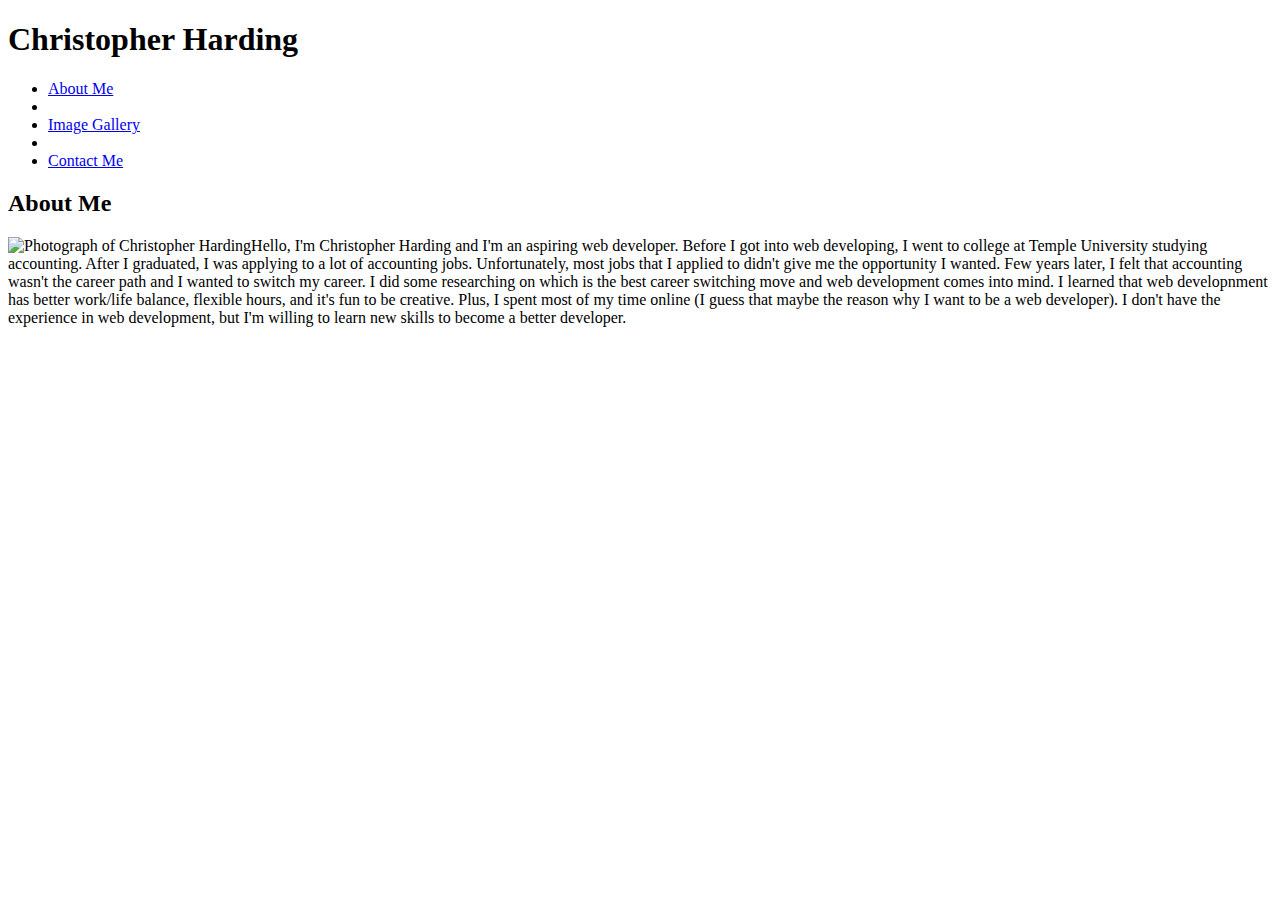
==== about.html @ 770f9299 "Committing Personal Project" ====
<!DOCTYPE html>
<html>
	<head>
		<meta charset="utf-8">
		<meta name="viewport" content="width=device-width, initial-scale=1">
		<title>About Me</title>
		<link rel=stylesheet href ="stylesheets/main.css">
		<link href="https://fonts.googleapis.com/css?family=Monoton" rel="stylesheet">
	</head>

	
	<body>
		<header>
			<h1>Christopher Harding</h1>
			
			<nav>
				<ul class="nav-main">
					<li><a href="#" class="selected">About Me</a><li>
					<li><a href="#">Image Gallery</a><li>
					<li><a href="#">Contact Me</a></li>
				</ui>
			</nav>
		</header>

	    <div id="wrapper">
	    	<h2>About Me</h2>
	    	
	    	<section>
	    		<p><img src="img/chris.jpg" alt="Photograph of Christopher Harding" class="profile-picture">Hello, I'm Christopher Harding and I'm an aspiring web developer. Before I got into web developing, I went to college at Temple University studying accounting.  After I graduated, I was applying to a lot of accounting jobs. Unfortunately, most jobs that I applied to didn't give me the opportunity I wanted. Few years later, I felt that accounting wasn't the career path and I wanted to switch my career. I did some researching on which is the best career switching move and web development comes into mind. I learned that web developnment has better work/life balance, flexible hours, and it's fun to be creative. Plus, I spent most of my time online (I guess that maybe the reason why I want to be a web developer). I don't have the experience in web development, but I'm willing to learn new skills to become a better developer. </p>
			
	    	</section>
		

		</div>

		

	</body>
</html>
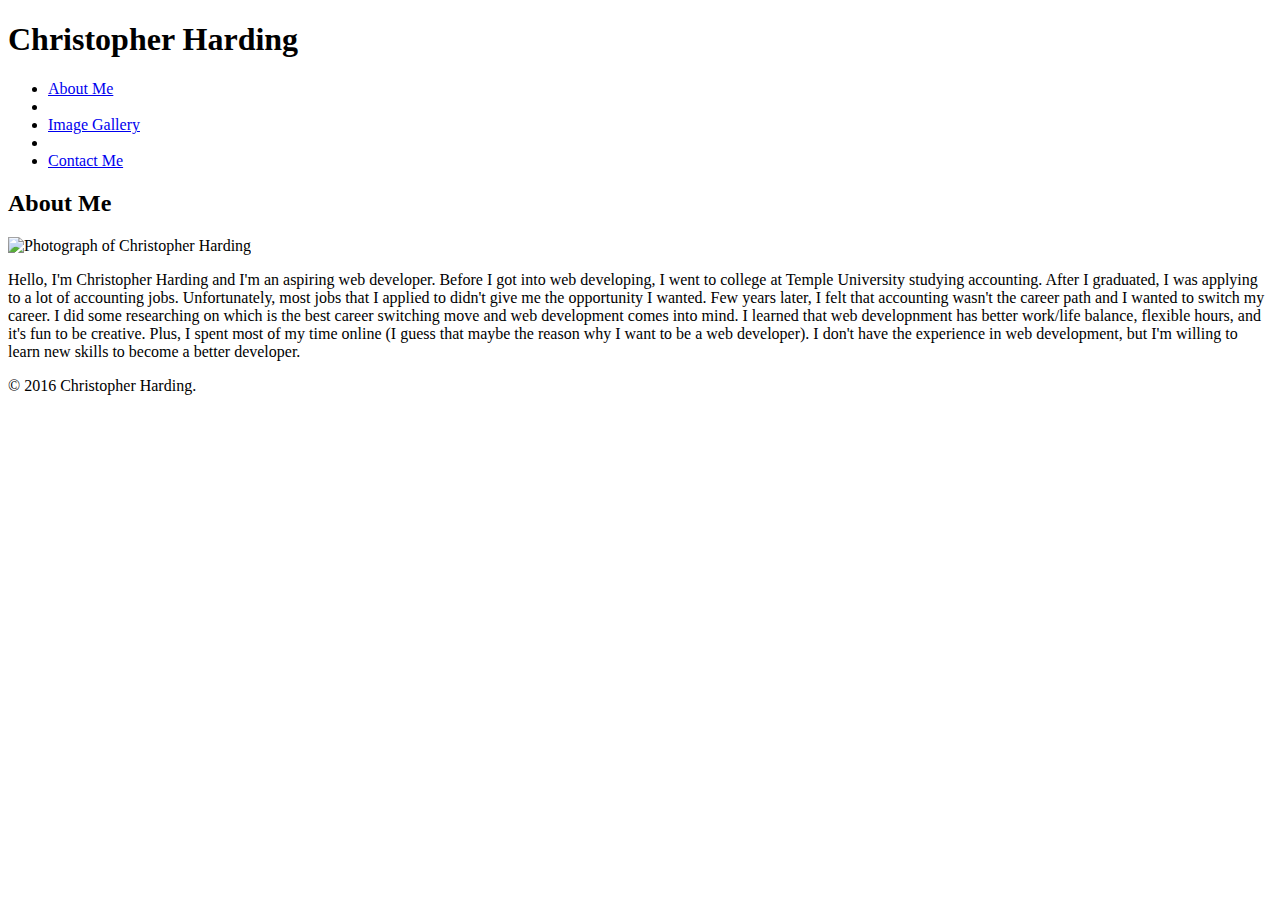
==== commit 484a8be6: "Altered Website Project" ====
--- a/about.html
+++ b/about.html
@@ -15,23 +15,27 @@
 			
 			<nav>
 				<ul class="nav-main">
-					<li><a href="#" class="selected">About Me</a><li>
-					<li><a href="#">Image Gallery</a><li>
-					<li><a href="#">Contact Me</a></li>
+					<li><a href="about.html" class="selected">About Me</a><li>
+					<li><a href="image.html">Image Gallery</a><li>
+					<li><a href="contact.html">Contact Me</a></li>
 				</ui>
 			</nav>
 		</header>
+		
+	    <div id="wrapper">
+	    	  <section>
+	    		<h2>About Me</h2>
+	    		<img src="img/chris.jpg" alt="Photograph of Christopher Harding" class="profile-picture">
 
-	    <div id="wrapper">
-	    	<h2>About Me</h2>
-	    	
-	    	<section>
-	    		<p><img src="img/chris.jpg" alt="Photograph of Christopher Harding" class="profile-picture">Hello, I'm Christopher Harding and I'm an aspiring web developer. Before I got into web developing, I went to college at Temple University studying accounting.  After I graduated, I was applying to a lot of accounting jobs. Unfortunately, most jobs that I applied to didn't give me the opportunity I wanted. Few years later, I felt that accounting wasn't the career path and I wanted to switch my career. I did some researching on which is the best career switching move and web development comes into mind. I learned that web developnment has better work/life balance, flexible hours, and it's fun to be creative. Plus, I spent most of my time online (I guess that maybe the reason why I want to be a web developer). I don't have the experience in web development, but I'm willing to learn new skills to become a better developer. </p>
-			
+	    		<p class = "about"> Hello, I'm Christopher Harding and I'm an aspiring web developer. Before I got into web developing, I went to college at Temple University studying accounting.  After I graduated, I was applying to a lot of accounting jobs. Unfortunately, most jobs that I applied to didn't give me the opportunity I wanted. Few years later, I felt that accounting wasn't the career path and I wanted to switch my career. I did some researching on which is the best career switching move and web development comes into mind. I learned that web developnment has better work/life balance, flexible hours, and it's fun to be creative. Plus, I spent most of my time online (I guess that maybe the reason why I want to be a web developer). I don't have the experience in web development, but I'm willing to learn new skills to become a better developer. </p>
 	    	</section>
+	    </div>
+	    
 		
 
-		</div>
+		<footer>
+		 <p> &copy; 2016 Christopher Harding. </p>
+		</footer>
 
 		
 
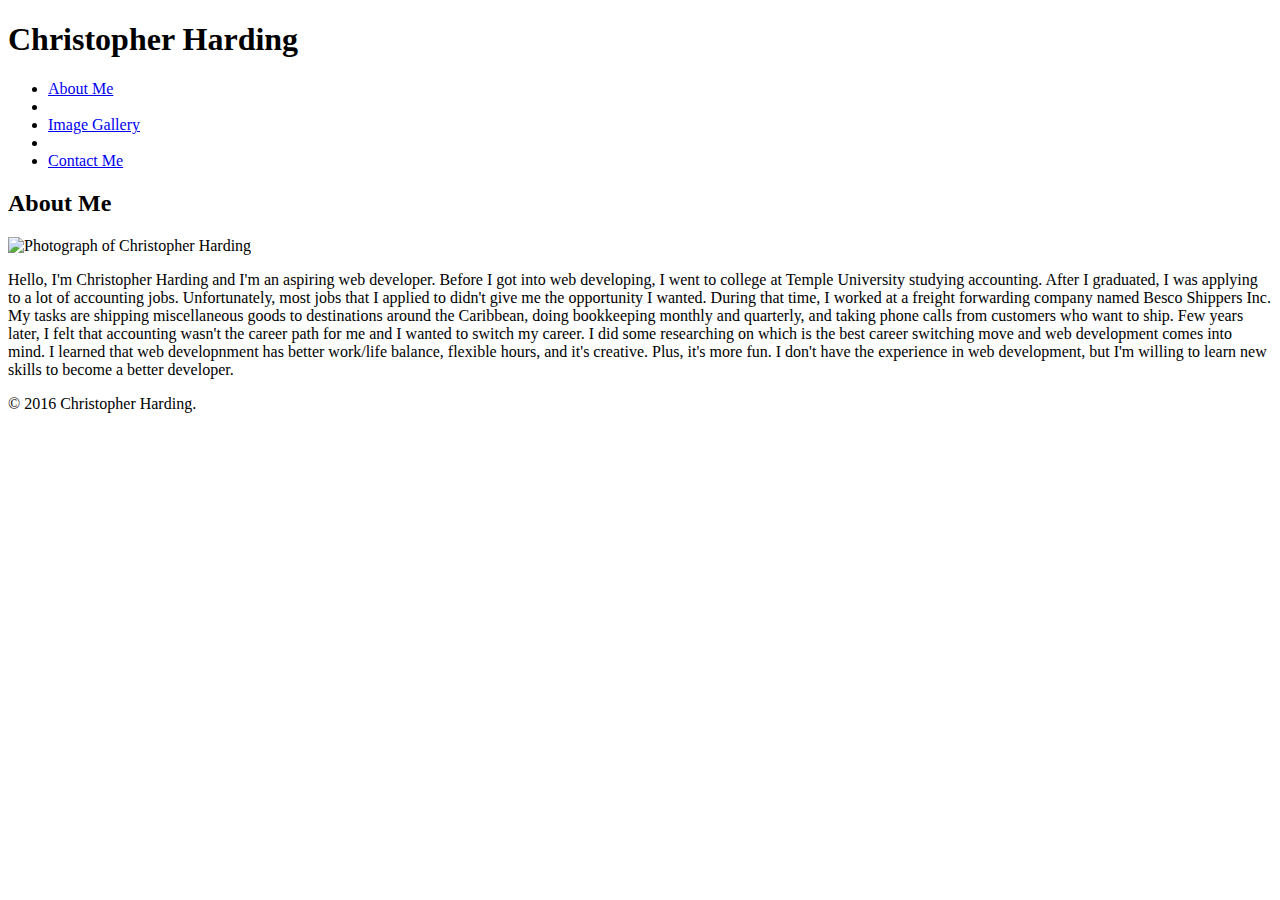
==== commit e5f8064f: "Changed description and Added Border for the headers" ====
--- a/about.html
+++ b/about.html
@@ -15,9 +15,9 @@
 			
 			<nav>
 				<ul class="nav-main">
-					<li><a href="about.html" class="selected">About Me</a><li>
-					<li><a href="image.html">Image Gallery</a><li>
-					<li><a href="contact.html">Contact Me</a></li>
+					<li><a href="about.html" id="about_me" class="selected">About Me</a><li>
+					<li><a href="image.html" id="image">Image Gallery</a><li>
+					<li><a href="contact.html" id="contact" >Contact Me</a></li>
 				</ui>
 			</nav>
 		</header>
@@ -27,7 +27,7 @@
 	    		<h2>About Me</h2>
 	    		<img src="img/chris.jpg" alt="Photograph of Christopher Harding" class="profile-picture">
 
-	    		<p class = "about"> Hello, I'm Christopher Harding and I'm an aspiring web developer. Before I got into web developing, I went to college at Temple University studying accounting.  After I graduated, I was applying to a lot of accounting jobs. Unfortunately, most jobs that I applied to didn't give me the opportunity I wanted. Few years later, I felt that accounting wasn't the career path and I wanted to switch my career. I did some researching on which is the best career switching move and web development comes into mind. I learned that web developnment has better work/life balance, flexible hours, and it's fun to be creative. Plus, I spent most of my time online (I guess that maybe the reason why I want to be a web developer). I don't have the experience in web development, but I'm willing to learn new skills to become a better developer. </p>
+	    		<p class = "about"> Hello, I'm Christopher Harding and I'm an aspiring web developer. Before I got into web developing, I went to college at Temple University studying accounting.  After I graduated, I was applying to a lot of accounting jobs. Unfortunately, most jobs that I applied to didn't give me the opportunity I wanted. During that time, I worked at a freight forwarding company named Besco Shippers Inc. My tasks are shipping miscellaneous goods to destinations around the Caribbean, doing bookkeeping monthly and quarterly, and taking phone calls from customers who want to ship. Few years later, I felt that accounting wasn't the career path for me and I wanted to switch my career. I did some researching on which is the best career switching move and web development comes into mind. I learned that web developnment has better work/life balance, flexible hours, and it's creative. Plus, it's more fun. I don't have the experience in web development, but I'm willing to learn new skills to become a better developer. </p>
 	    	</section>
 	    </div>
 	    
